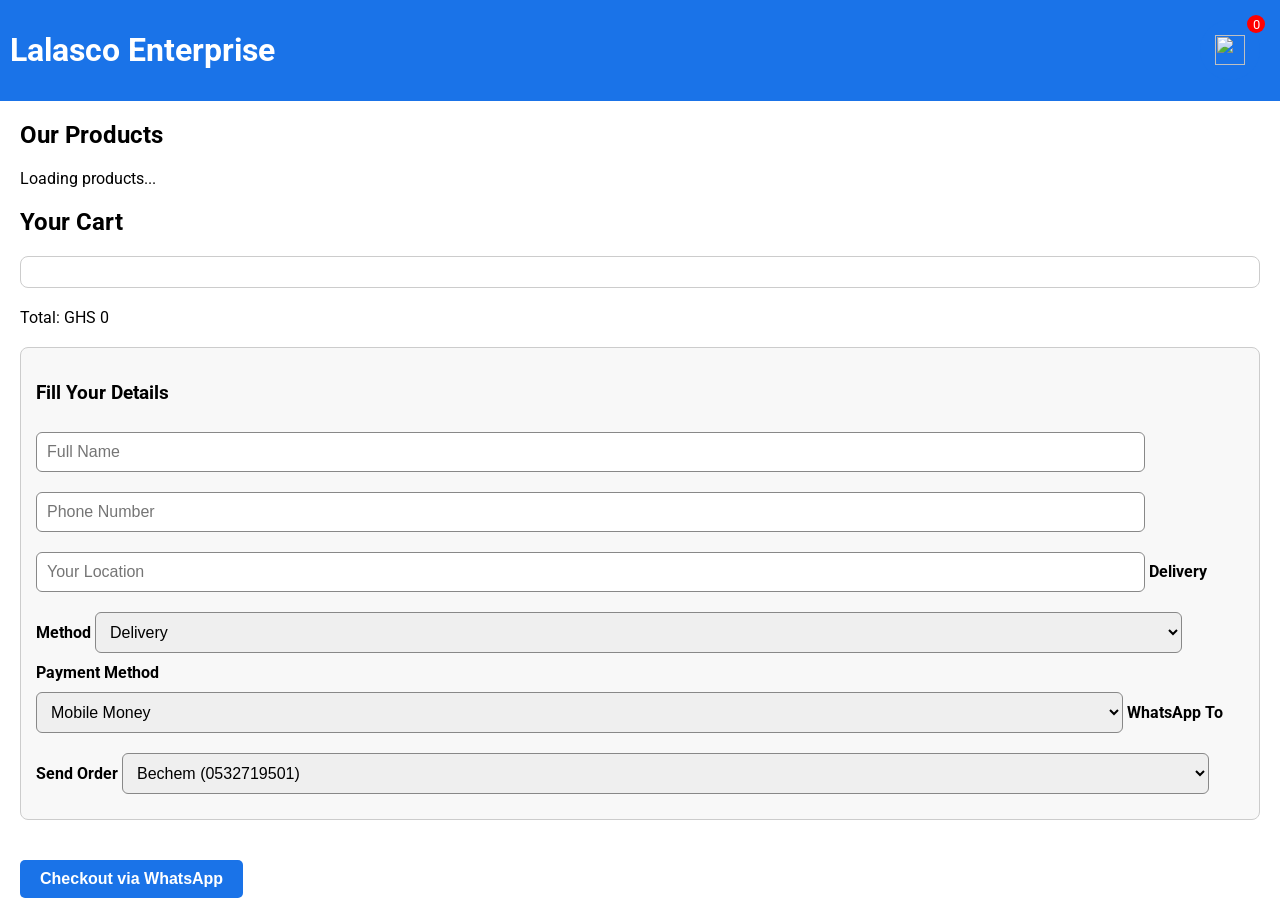
==== services.html @ 3d389227 "Refactor services.html for improved structure" ====
<!DOCTYPE html>
<html lang="en">
<head>
<meta charset="UTF-8">
<meta name="viewport" content="width=device-width, initial-scale=1.0">
<title>Lalasco Enterprise - Products</title>
<link href="https://fonts.googleapis.com/css2?family=Roboto:wght@400;700&display=swap" rel="stylesheet">
<style>
body { font-family: 'Roboto', sans-serif; margin:0; padding:0; }
header { padding: 10px; background: #1a73e8; color:white; }
.nav-bar a { color:white; margin-right:15px; text-decoration:none; }
.cart-icon { position: fixed; top:20px; right:20px; width:60px; height:60px; background:#1a73e8; border-radius:50%; display:flex; align-items:center; justify-content:center; cursor:pointer; z-index:999; }
.cart-icon img { width:30px; height:30px; }
.cart-badge { position:absolute; top:-5px; right:-5px; background:red; color:white; width:18px; height:18px; border-radius:50%; display:flex; align-items:center; justify-content:center; font-size:0.8rem; }
.items-grid { display:grid; grid-template-columns:repeat(auto-fit, minmax(200px,1fr)); gap:20px; margin:20px; }
.item { border:1px solid #ccc; border-radius:8px; padding:10px; text-align:center; }
.item img { width:100%; height:150px; object-fit:cover; border-radius:5px; }
.item button { background:#1a73e8; color:white; border:none; padding:6px 10px; border-radius:5px; margin-top:5px; cursor:pointer; font-size:16px; }
.item button:hover { background:#1558b0; }
#cart-items { margin:20px; border:1px solid #ccc; border-radius:8px; padding:15px; }
button#checkout-btn { background:#1a73e8; color:white; padding:10px 20px; border:none; border-radius:5px; cursor:pointer; margin:20px; font-weight:bold; font-size:16px; }
button#checkout-btn:hover { background:#1558b0; }

.checkout-form {
  margin: 20px;
  padding: 15px;
  border:1px solid #ccc;
  border-radius:8px;
  background:#f8f8f8;
}
.checkout-form input, 
.checkout-form select {
  width:90%;
  padding:10px;
  margin:10px 0;
  border-radius:6px;
  border:1px solid #888;
  font-size:16px;
}
</style>
</head>
<body>

<header>
  <h1>Lalasco Enterprise</h1>
</header>

<div class="cart-icon" onclick="scrollToCart()">
  <img src="https://cdn-icons-png.flaticon.com/512/263/263142.png">
  <div class="cart-badge" id="cart-count">0</div>
</div>

<section>
  <h2 style="margin-left:20px;">Our Products</h2>
  <div class="items-grid" id="items-grid">Loading products...</div>

  <h2 style="margin-left:20px;">Your Cart</h2>
  <div id="cart-items"></div>
  <p style="margin-left:20px;">Total: GHS <span id="cart-total">0</span></p>

  <!-- Checkout Form -->
  <div class="checkout-form">
    <h3>Fill Your Details</h3>

    <input id="client-name" type="text" placeholder="Full Name">
    <input id="client-phone" type="text" placeholder="Phone Number">
    <input id="client-location" type="text" placeholder="Your Location">

    <label><b>Delivery Method</b></label>
    <select id="delivery-method">
      <option value="Delivery">Delivery</option>
      <option value="Pickup">Pickup</option>
    </select>

    <label><b>Payment Method</b></label>
    <select id="payment-method">
      <option value="Mobile Money">Mobile Money</option>
      <option value="Cash on Delivery">Cash on Delivery</option>
    </select>

    <label><b>WhatsApp To Send Order</b></label>
    <select id="whatsapp-number">
      <option value="233532719501">Bechem (0532719501)</option>
      <option value="233509277704">Goaso (0509277704)</option>
      <option value="233243145242">Kumasi (0243145242)</option>
      <option value="233597891812">Sunyani (0597891812)</option>
    </select>
  </div>

  <button id="checkout-btn">Checkout via WhatsApp</button>
</section>

<script type="module">
import { initializeApp } from "https://www.gstatic.com/firebasejs/12.6.0/firebase-app.js";
import { getFirestore, collection, doc, updateDoc, onSnapshot, getDoc, increment } from "https://www.gstatic.com/firebasejs/12.6.0/firebase-firestore.js";

/* Firebase Config */
const firebaseConfig = {
  apiKey: "AIzaSyCZr_BssC2x38PDGy4ZtPHbxWaIiMOfcgE",
  authDomain: "lalasco-enterprises.firebaseapp.com",
  projectId: "lalasco-enterprises",
  storageBucket: "lalasco-enterprises.firebasestorage.app",
  messagingSenderId: "664365153484",
  appId: "1:664365153484:web:0a8f713a172fb56dd55669"
};

const app = initializeApp(firebaseConfig);
const db = getFirestore(app);

const itemsGrid = document.getElementById("items-grid");
const cartItems = document.getElementById("cart-items");
const cartTotal = document.getElementById("cart-total");
const cartCount = document.getElementById("cart-count");
let cart = [];

/* Load Products Live */
const productsCollection = collection(db, "products");
onSnapshot(productsCollection, snapshot => {
  const products = [];
  snapshot.forEach(doc => products.push({ id: doc.id, ...doc.data() }));
  displayProducts(products);
});

/* Display Products */
function displayProducts(products){
  itemsGrid.innerHTML = "";
  products.forEach(item => {
    const div = document.createElement("div");
    div.classList.add("item");

    div.innerHTML = `
      <img src="${item.image || 'https://via.placeholder.com/150'}">
      <h4>${item.name}</h4>
      <p>${item.stock === 0 ? 'Sold Out' : 'In Stock'}</p>
      <button ${item.stock === 0 ? "disabled" : ""} 
      onclick='addToCart(${JSON.stringify(item)})'>
        ${item.stock === 0 ? "Sold Out" : "Add to Cart"}
      </button>
    `;

    itemsGrid.appendChild(div);
  });
}

/* Cart Logic */
window.addToCart = function(item){
  const exist = cart.find(c => c.id === item.id);
  if(exist){
    if(exist.quantity < item.stock) exist.quantity++;
    else alert("Not enough stock");
  } else cart.push({ ...item, quantity: 1 });
  updateCartUI();
}

window.updateCartUI = function(){
  cartItems.innerHTML = "";
  let total = 0;
  cart.forEach((i, idx) => {
    total += i.price * i.quantity;
    cartItems.innerHTML += `
      <div style="display:flex; justify-content:space-between;">
        <span>${i.name} x ${i.quantity} = GHS ${i.price * i.quantity}</span>
        <span>
          <button onclick="decreaseQuantity(${idx})">-</button>
          <button onclick="increaseQuantity(${idx})">+</button>
          <button onclick="removeItem(${idx})">🗑️</button>
        </span>
      </div>
    `;
  });
  cartTotal.textContent = total;
  cartCount.textContent = cart.reduce((s, i) => s + i.quantity, 0);
}

window.increaseQuantity = idx => { cart[idx].quantity++; updateCartUI(); }
window.decreaseQuantity = idx => { if(cart[idx].quantity > 1) cart[idx].quantity--; else cart.splice(idx,1); updateCartUI(); }
window.removeItem = idx => { cart.splice(idx,1); updateCartUI(); }
window.scrollToCart = () => cartItems.scrollIntoView({ behavior:"smooth" });

/* Checkout */
document.getElementById("checkout-btn").addEventListener("click", async () => {

  if(cart.length === 0) return alert("Your cart is empty!");

  const name = document.getElementById("client-name").value;
  const phone = document.getElementById("client-phone").value;
  const location = document.getElementById("client-location").value;
  const delivery = document.getElementById("delivery-method").value;
  const payment = document.getElementById("payment-method").value;
  const whatsappNumber = document.getElementById("whatsapp-number").value;

  if(!name || !phone || !location){
    alert("Please fill all fields");
    return;
  }

  try {
    // final stock check + reduce
    for(const item of cart){
      const docRef = doc(db, "products", item.id);
      const snap = await getDoc(docRef);
      if(item.quantity > snap.data().stock){
        alert(`Only ${snap.data().stock} of ${item.name} available`);
        return;
      }
    }

    for(const item of cart){
      const docRef = doc(db, "products", item.id);
      await updateDoc(docRef, { stock: increment(-item.quantity) });
    }

    const cartList = cart.map(i => `${i.name} x ${i.quantity}`).join(", ");

    // single-line message for mobile compatibility
    const msg = `New Order From Lalasco Website | Name: ${name} | Phone: ${phone} | Location: ${location} | Delivery: ${delivery} | Payment: ${payment} | Items: ${cartList} | Total: GHS ${cartTotal.textContent}`;

    // universal WhatsApp link for Messenger or Business
    const url = `https://api.whatsapp.com/send?phone=${whatsappNumber}&text=${encodeURIComponent(msg)}`;

    // open WhatsApp reliably on mobile
    window.location.href = url;

    cart = [];
    updateCartUI();

    // confirmation popup
    alert("✅ Order placed successfully! You will be redirected to WhatsApp to complete your order.");

  } catch (err){
    console.log(err);
    alert("Error placing order");
  }
});
</script>

</body>
</html>
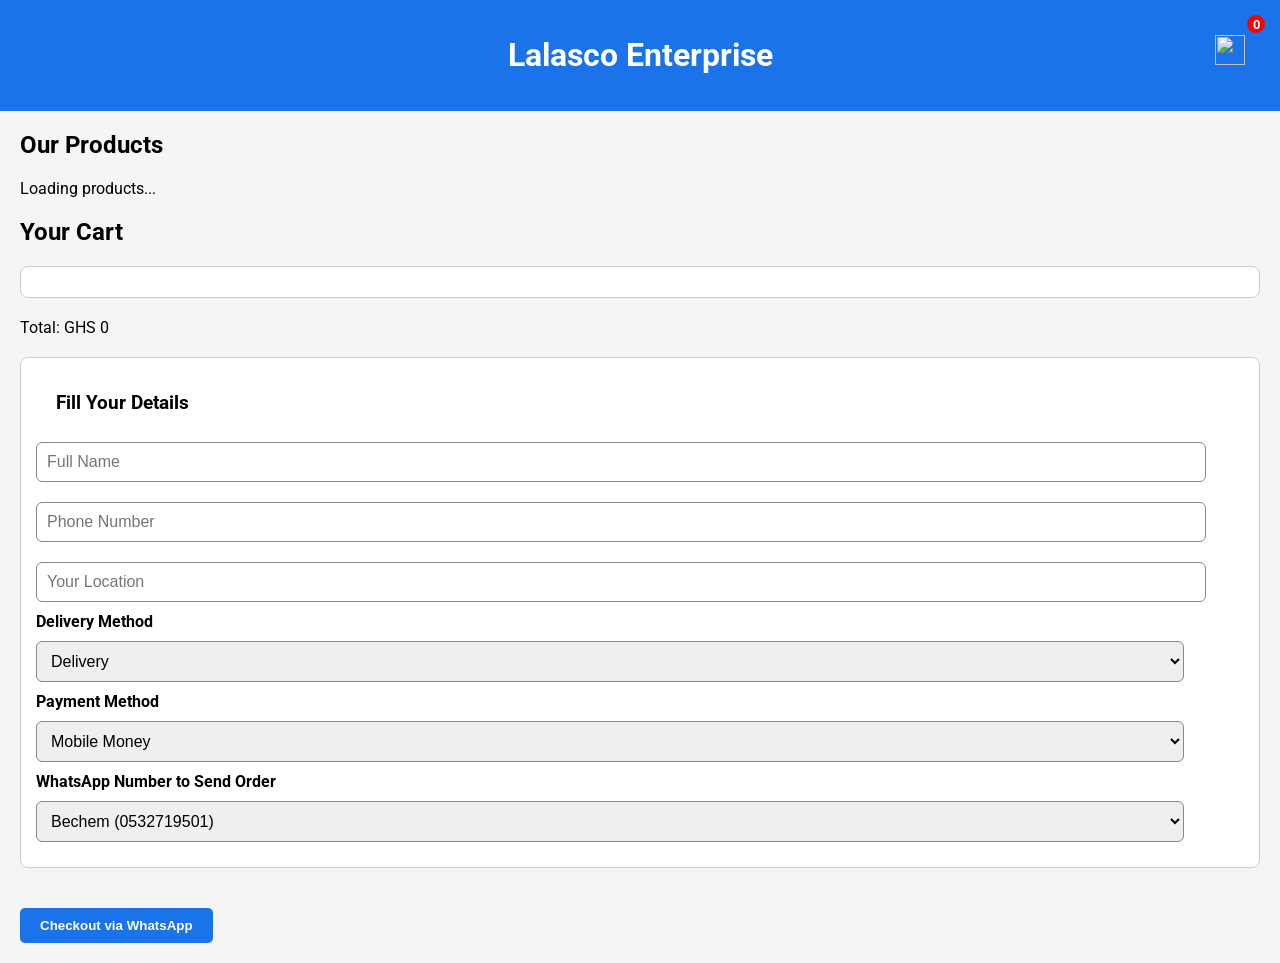
==== commit d7b740f3: "Revamp services.html with improved UI and cart features Updated styles and layout for better user ex" ====
--- a/services.html
+++ b/services.html
@@ -6,37 +6,43 @@
 <title>Lalasco Enterprise - Products</title>
 <link href="https://fonts.googleapis.com/css2?family=Roboto:wght@400;700&display=swap" rel="stylesheet">
 <style>
-body { font-family: 'Roboto', sans-serif; margin:0; padding:0; }
-header { padding: 10px; background: #1a73e8; color:white; }
-.nav-bar a { color:white; margin-right:15px; text-decoration:none; }
+body { font-family: 'Roboto', sans-serif; margin:0; padding:0; background:#f5f5f5; }
+header { padding: 15px; background: #1a73e8; color:white; text-align:center; }
 .cart-icon { position: fixed; top:20px; right:20px; width:60px; height:60px; background:#1a73e8; border-radius:50%; display:flex; align-items:center; justify-content:center; cursor:pointer; z-index:999; }
 .cart-icon img { width:30px; height:30px; }
-.cart-badge { position:absolute; top:-5px; right:-5px; background:red; color:white; width:18px; height:18px; border-radius:50%; display:flex; align-items:center; justify-content:center; font-size:0.8rem; }
-.items-grid { display:grid; grid-template-columns:repeat(auto-fit, minmax(200px,1fr)); gap:20px; margin:20px; }
-.item { border:1px solid #ccc; border-radius:8px; padding:10px; text-align:center; }
-.item img { width:100%; height:150px; object-fit:cover; border-radius:5px; }
-.item button { background:#1a73e8; color:white; border:none; padding:6px 10px; border-radius:5px; margin-top:5px; cursor:pointer; font-size:16px; }
+.cart-badge { position:absolute; top:-5px; right:-5px; background:red; color:white; width:18px; height:18px; border-radius:50%; display:flex; align-items:center; justify-content:center; font-size:0.8rem; font-weight:bold; }
+.items-grid { display:grid; grid-template-columns:repeat(2, 1fr); gap:20px; margin:20px; }
+.item { background:white; border-radius:10px; padding:10px; text-align:center; box-shadow:0 2px 6px rgba(0,0,0,0.15); transition:transform 0.2s; }
+.item:hover { transform: translateY(-5px); }
+.item img { width:100%; height:120px; object-fit:cover; border-radius:8px; margin-bottom:8px; }
+.item h4 { margin:5px 0; font-size:1rem; }
+.item p { margin:5px 0; font-size:0.85rem; color:green; }
+.item button { background:#1a73e8; color:white; border:none; padding:5px 10px; border-radius:5px; cursor:pointer; font-size:0.9rem; }
 .item button:hover { background:#1558b0; }
-#cart-items { margin:20px; border:1px solid #ccc; border-radius:8px; padding:15px; }
-button#checkout-btn { background:#1a73e8; color:white; padding:10px 20px; border:none; border-radius:5px; cursor:pointer; margin:20px; font-weight:bold; font-size:16px; }
+.item button[disabled] { background:grey; cursor:not-allowed; }
+#cart-items { margin:20px; border:1px solid #ccc; border-radius:8px; padding:15px; background:white; }
+#cart-items div { margin-bottom:10px; display:flex; justify-content:space-between; align-items:center; }
+#cart-items div button { margin-left:5px; padding:2px 6px; font-size:0.85rem; }
+button#checkout-btn { background:#1a73e8; color:white; padding:10px 20px; border:none; border-radius:5px; cursor:pointer; margin:20px; font-weight:bold; }
 button#checkout-btn:hover { background:#1558b0; }
 
 .checkout-form {
-  margin: 20px;
-  padding: 15px;
+  margin:20px;
+  padding:15px;
   border:1px solid #ccc;
   border-radius:8px;
-  background:#f8f8f8;
+  background:white;
 }
 .checkout-form input, 
 .checkout-form select {
-  width:90%;
+  width:95%;
   padding:10px;
   margin:10px 0;
   border-radius:6px;
   border:1px solid #888;
   font-size:16px;
 }
+h2, h3 { margin-left:20px; }
 </style>
 </head>
 <body>
@@ -51,17 +57,16 @@
 </div>
 
 <section>
-  <h2 style="margin-left:20px;">Our Products</h2>
+  <h2>Our Products</h2>
   <div class="items-grid" id="items-grid">Loading products...</div>
 
-  <h2 style="margin-left:20px;">Your Cart</h2>
+  <h2>Your Cart</h2>
   <div id="cart-items"></div>
   <p style="margin-left:20px;">Total: GHS <span id="cart-total">0</span></p>
 
   <!-- Checkout Form -->
   <div class="checkout-form">
     <h3>Fill Your Details</h3>
-
     <input id="client-name" type="text" placeholder="Full Name">
     <input id="client-phone" type="text" placeholder="Phone Number">
     <input id="client-location" type="text" placeholder="Your Location">
@@ -78,7 +83,7 @@
       <option value="Cash on Delivery">Cash on Delivery</option>
     </select>
 
-    <label><b>WhatsApp To Send Order</b></label>
+    <label><b>WhatsApp Number to Send Order</b></label>
     <select id="whatsapp-number">
       <option value="233532719501">Bechem (0532719501)</option>
       <option value="233509277704">Goaso (0509277704)</option>
@@ -132,12 +137,10 @@
       <img src="${item.image || 'https://via.placeholder.com/150'}">
       <h4>${item.name}</h4>
       <p>${item.stock === 0 ? 'Sold Out' : 'In Stock'}</p>
-      <button ${item.stock === 0 ? "disabled" : ""} 
-      onclick='addToCart(${JSON.stringify(item)})'>
+      <button ${item.stock === 0 ? "disabled" : ""} onclick='addToCart(${JSON.stringify(item)})'>
         ${item.stock === 0 ? "Sold Out" : "Add to Cart"}
       </button>
     `;
-
     itemsGrid.appendChild(div);
   });
 }
@@ -158,7 +161,7 @@
   cart.forEach((i, idx) => {
     total += i.price * i.quantity;
     cartItems.innerHTML += `
-      <div style="display:flex; justify-content:space-between;">
+      <div>
         <span>${i.name} x ${i.quantity} = GHS ${i.price * i.quantity}</span>
         <span>
           <button onclick="decreaseQuantity(${idx})">-</button>
@@ -179,7 +182,6 @@
 
 /* Checkout */
 document.getElementById("checkout-btn").addEventListener("click", async () => {
-
   if(cart.length === 0) return alert("Your cart is empty!");
 
   const name = document.getElementById("client-name").value;
@@ -211,28 +213,32 @@
     }
 
     const cartList = cart.map(i => `${i.name} x ${i.quantity}`).join(", ");
-
-    // single-line message for mobile compatibility
-    const msg = `New Order From Lalasco Website | Name: ${name} | Phone: ${phone} | Location: ${location} | Delivery: ${delivery} | Payment: ${payment} | Items: ${cartList} | Total: GHS ${cartTotal.textContent}`;
-
-    // universal WhatsApp link for Messenger or Business
+    const msg = `
+New Order From Lalasco Website
+-------------------------
+Name: ${name}
+Phone: ${phone}
+Location: ${location}
+Delivery Method: ${delivery}
+Payment Method: ${payment}
+
+Items:
+${cartList}
+-------------------------
+Total: GHS ${cartTotal.textContent}
+    `;
+
     const url = `https://api.whatsapp.com/send?phone=${whatsappNumber}&text=${encodeURIComponent(msg)}`;
-
-    // open WhatsApp reliably on mobile
-    window.location.href = url;
+    window.open(url, "_blank");
 
     cart = [];
     updateCartUI();
-
-    // confirmation popup
-    alert("✅ Order placed successfully! You will be redirected to WhatsApp to complete your order.");
-
-  } catch (err){
+    alert("Order sent to WhatsApp!");
+  } catch(err){
     console.log(err);
     alert("Error placing order");
   }
 });
 </script>
-
 </body>
 </html>
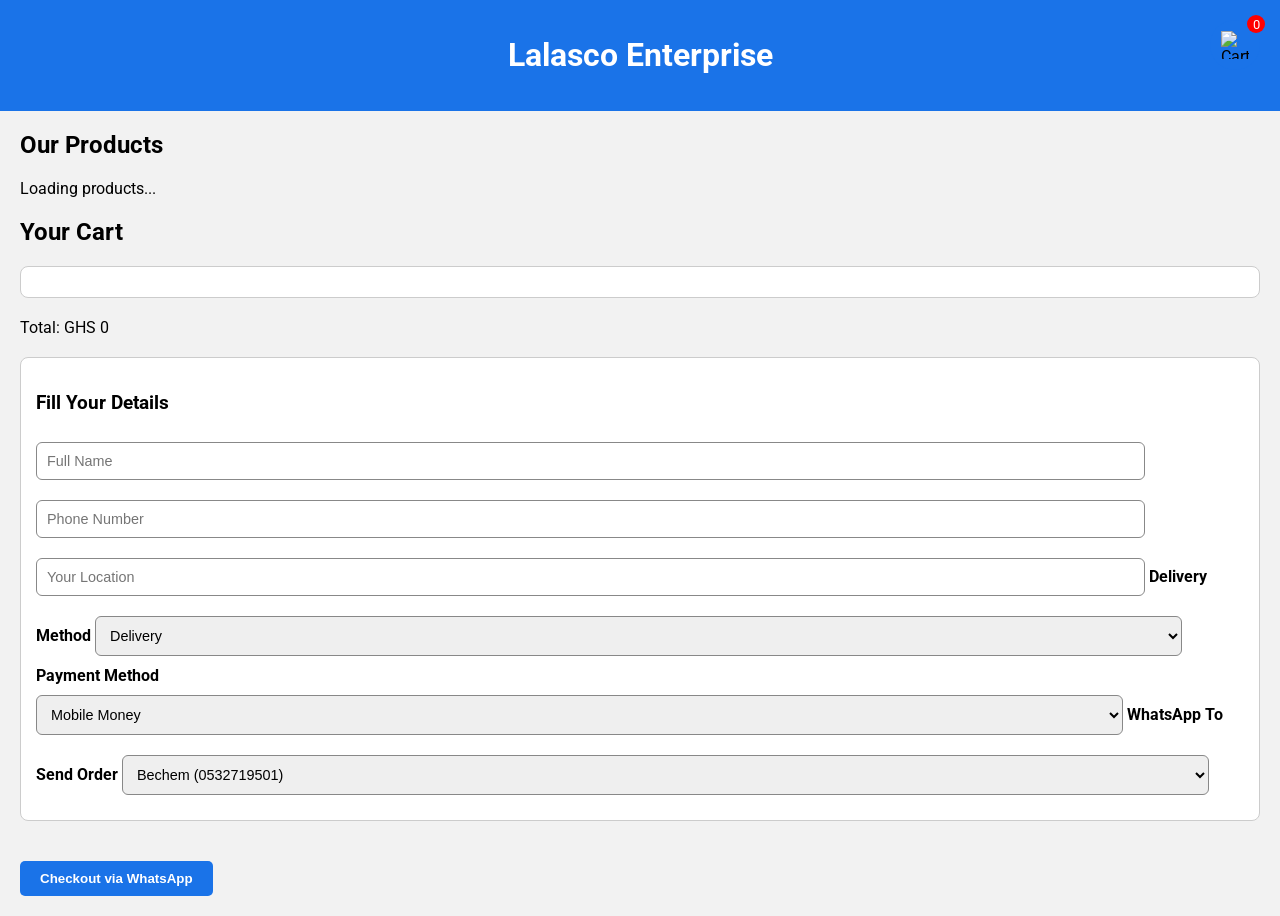
==== commit 9579288e: "Refactor services.html for improved UI and responsiveness Updated styles and layout for better respo" ====
--- a/services.html
+++ b/services.html
@@ -6,43 +6,27 @@
 <title>Lalasco Enterprise - Products</title>
 <link href="https://fonts.googleapis.com/css2?family=Roboto:wght@400;700&display=swap" rel="stylesheet">
 <style>
-body { font-family: 'Roboto', sans-serif; margin:0; padding:0; background:#f5f5f5; }
+body { font-family: 'Roboto', sans-serif; margin:0; padding:0; background:#f2f2f2; }
 header { padding: 15px; background: #1a73e8; color:white; text-align:center; }
-.cart-icon { position: fixed; top:20px; right:20px; width:60px; height:60px; background:#1a73e8; border-radius:50%; display:flex; align-items:center; justify-content:center; cursor:pointer; z-index:999; }
-.cart-icon img { width:30px; height:30px; }
-.cart-badge { position:absolute; top:-5px; right:-5px; background:red; color:white; width:18px; height:18px; border-radius:50%; display:flex; align-items:center; justify-content:center; font-size:0.8rem; font-weight:bold; }
-.items-grid { display:grid; grid-template-columns:repeat(2, 1fr); gap:20px; margin:20px; }
-.item { background:white; border-radius:10px; padding:10px; text-align:center; box-shadow:0 2px 6px rgba(0,0,0,0.15); transition:transform 0.2s; }
-.item:hover { transform: translateY(-5px); }
-.item img { width:100%; height:120px; object-fit:cover; border-radius:8px; margin-bottom:8px; }
+.cart-icon { position: fixed; top:20px; right:20px; width:50px; height:50px; background:#1a73e8; border-radius:50%; display:flex; align-items:center; justify-content:center; cursor:pointer; z-index:999; }
+.cart-icon img { width:28px; height:28px; }
+.cart-badge { position:absolute; top:-5px; right:-5px; background:red; color:white; width:18px; height:18px; border-radius:50%; display:flex; align-items:center; justify-content:center; font-size:0.8rem; }
+.items-grid { display:grid; grid-template-columns:repeat(2,1fr); gap:20px; margin:20px; }
+/* Responsive for mobile phones */
+@media (max-width: 600px) {
+  .items-grid { grid-template-columns: 1fr; }
+}
+.item { background:white; border-radius:10px; padding:10px; text-align:center; box-shadow:0 2px 8px rgba(0,0,0,0.1); }
+.item img { width:100%; height:140px; object-fit:cover; border-radius:6px; margin-bottom:10px; }
 .item h4 { margin:5px 0; font-size:1rem; }
-.item p { margin:5px 0; font-size:0.85rem; color:green; }
-.item button { background:#1a73e8; color:white; border:none; padding:5px 10px; border-radius:5px; cursor:pointer; font-size:0.9rem; }
+.item p { margin:5px 0; font-size:0.9rem; color:#555; }
+.item button { background:#1a73e8; color:white; border:none; padding:6px 10px; border-radius:5px; margin-top:5px; cursor:pointer; font-size:0.9rem; }
 .item button:hover { background:#1558b0; }
-.item button[disabled] { background:grey; cursor:not-allowed; }
 #cart-items { margin:20px; border:1px solid #ccc; border-radius:8px; padding:15px; background:white; }
-#cart-items div { margin-bottom:10px; display:flex; justify-content:space-between; align-items:center; }
-#cart-items div button { margin-left:5px; padding:2px 6px; font-size:0.85rem; }
 button#checkout-btn { background:#1a73e8; color:white; padding:10px 20px; border:none; border-radius:5px; cursor:pointer; margin:20px; font-weight:bold; }
 button#checkout-btn:hover { background:#1558b0; }
-
-.checkout-form {
-  margin:20px;
-  padding:15px;
-  border:1px solid #ccc;
-  border-radius:8px;
-  background:white;
-}
-.checkout-form input, 
-.checkout-form select {
-  width:95%;
-  padding:10px;
-  margin:10px 0;
-  border-radius:6px;
-  border:1px solid #888;
-  font-size:16px;
-}
-h2, h3 { margin-left:20px; }
+.checkout-form { margin:20px; padding:15px; border:1px solid #ccc; border-radius:8px; background:white; }
+.checkout-form input, .checkout-form select { width:90%; padding:10px; margin:10px 0; border-radius:6px; border:1px solid #888; font-size:0.9rem; }
 </style>
 </head>
 <body>
@@ -52,19 +36,18 @@
 </header>
 
 <div class="cart-icon" onclick="scrollToCart()">
-  <img src="https://cdn-icons-png.flaticon.com/512/263/263142.png">
+  <img src="https://cdn-icons-png.flaticon.com/512/263/263142.png" alt="Cart">
   <div class="cart-badge" id="cart-count">0</div>
 </div>
 
 <section>
-  <h2>Our Products</h2>
+  <h2 style="margin-left:20px;">Our Products</h2>
   <div class="items-grid" id="items-grid">Loading products...</div>
 
-  <h2>Your Cart</h2>
+  <h2 style="margin-left:20px;">Your Cart</h2>
   <div id="cart-items"></div>
   <p style="margin-left:20px;">Total: GHS <span id="cart-total">0</span></p>
 
-  <!-- Checkout Form -->
   <div class="checkout-form">
     <h3>Fill Your Details</h3>
     <input id="client-name" type="text" placeholder="Full Name">
@@ -83,7 +66,7 @@
       <option value="Cash on Delivery">Cash on Delivery</option>
     </select>
 
-    <label><b>WhatsApp Number to Send Order</b></label>
+    <label><b>WhatsApp To Send Order</b></label>
     <select id="whatsapp-number">
       <option value="233532719501">Bechem (0532719501)</option>
       <option value="233509277704">Goaso (0509277704)</option>
@@ -99,7 +82,6 @@
 import { initializeApp } from "https://www.gstatic.com/firebasejs/12.6.0/firebase-app.js";
 import { getFirestore, collection, doc, updateDoc, onSnapshot, getDoc, increment } from "https://www.gstatic.com/firebasejs/12.6.0/firebase-firestore.js";
 
-/* Firebase Config */
 const firebaseConfig = {
   apiKey: "AIzaSyCZr_BssC2x38PDGy4ZtPHbxWaIiMOfcgE",
   authDomain: "lalasco-enterprises.firebaseapp.com",
@@ -118,7 +100,6 @@
 const cartCount = document.getElementById("cart-count");
 let cart = [];
 
-/* Load Products Live */
 const productsCollection = collection(db, "products");
 onSnapshot(productsCollection, snapshot => {
   const products = [];
@@ -126,7 +107,6 @@
   displayProducts(products);
 });
 
-/* Display Products */
 function displayProducts(products){
   itemsGrid.innerHTML = "";
   products.forEach(item => {
@@ -137,7 +117,8 @@
       <img src="${item.image || 'https://via.placeholder.com/150'}">
       <h4>${item.name}</h4>
       <p>${item.stock === 0 ? 'Sold Out' : 'In Stock'}</p>
-      <button ${item.stock === 0 ? "disabled" : ""} onclick='addToCart(${JSON.stringify(item)})'>
+      <button ${item.stock === 0 ? "disabled" : ""} 
+      onclick='addToCart(${JSON.stringify(item)})'>
         ${item.stock === 0 ? "Sold Out" : "Add to Cart"}
       </button>
     `;
@@ -145,23 +126,22 @@
   });
 }
 
-/* Cart Logic */
 window.addToCart = function(item){
   const exist = cart.find(c => c.id === item.id);
   if(exist){
     if(exist.quantity < item.stock) exist.quantity++;
     else alert("Not enough stock");
-  } else cart.push({ ...item, quantity: 1 });
+  } else cart.push({ ...item, quantity:1 });
   updateCartUI();
 }
 
 window.updateCartUI = function(){
   cartItems.innerHTML = "";
   let total = 0;
-  cart.forEach((i, idx) => {
+  cart.forEach((i, idx)=>{
     total += i.price * i.quantity;
     cartItems.innerHTML += `
-      <div>
+      <div style="display:flex; justify-content:space-between; align-items:center; margin-bottom:8px;">
         <span>${i.name} x ${i.quantity} = GHS ${i.price * i.quantity}</span>
         <span>
           <button onclick="decreaseQuantity(${idx})">-</button>
@@ -172,17 +152,16 @@
     `;
   });
   cartTotal.textContent = total;
-  cartCount.textContent = cart.reduce((s, i) => s + i.quantity, 0);
-}
-
-window.increaseQuantity = idx => { cart[idx].quantity++; updateCartUI(); }
-window.decreaseQuantity = idx => { if(cart[idx].quantity > 1) cart[idx].quantity--; else cart.splice(idx,1); updateCartUI(); }
+  cartCount.textContent = cart.reduce((s,i)=>s+i.quantity,0);
+}
+
+window.increaseQuantity = idx => { if(cart[idx].quantity < cart[idx].stock) cart[idx].quantity++; updateCartUI(); }
+window.decreaseQuantity = idx => { if(cart[idx].quantity>1) cart[idx].quantity--; else cart.splice(idx,1); updateCartUI(); }
 window.removeItem = idx => { cart.splice(idx,1); updateCartUI(); }
-window.scrollToCart = () => cartItems.scrollIntoView({ behavior:"smooth" });
-
-/* Checkout */
-document.getElementById("checkout-btn").addEventListener("click", async () => {
-  if(cart.length === 0) return alert("Your cart is empty!");
+window.scrollToCart = ()=>cartItems.scrollIntoView({behavior:"smooth"});
+
+document.getElementById("checkout-btn").addEventListener("click", async ()=>{
+  if(cart.length===0) return alert("Cart is empty");
 
   const name = document.getElementById("client-name").value;
   const phone = document.getElementById("client-phone").value;
@@ -191,13 +170,9 @@
   const payment = document.getElementById("payment-method").value;
   const whatsappNumber = document.getElementById("whatsapp-number").value;
 
-  if(!name || !phone || !location){
-    alert("Please fill all fields");
-    return;
-  }
+  if(!name || !phone || !location){ alert("Please fill all fields"); return; }
 
   try {
-    // final stock check + reduce
     for(const item of cart){
       const docRef = doc(db, "products", item.id);
       const snap = await getDoc(docRef);
@@ -209,10 +184,10 @@
 
     for(const item of cart){
       const docRef = doc(db, "products", item.id);
-      await updateDoc(docRef, { stock: increment(-item.quantity) });
+      await updateDoc(docRef,{ stock: increment(-item.quantity) });
     }
 
-    const cartList = cart.map(i => `${i.name} x ${i.quantity}`).join(", ");
+    const cartList = cart.map(i=>`${i.name} x ${i.quantity}`).join(", ");
     const msg = `
 New Order From Lalasco Website
 -------------------------
@@ -227,18 +202,15 @@
 -------------------------
 Total: GHS ${cartTotal.textContent}
     `;
-
-    const url = `https://api.whatsapp.com/send?phone=${whatsappNumber}&text=${encodeURIComponent(msg)}`;
-    window.open(url, "_blank");
+    const url = `https://wa.me/${whatsappNumber}?text=${encodeURIComponent(msg)}`;
+    window.open(url,"_blank");
 
     cart = [];
     updateCartUI();
     alert("Order sent to WhatsApp!");
-  } catch(err){
-    console.log(err);
-    alert("Error placing order");
-  }
+  } catch(err){ console.log(err); alert("Error placing order"); }
 });
 </script>
+
 </body>
 </html>
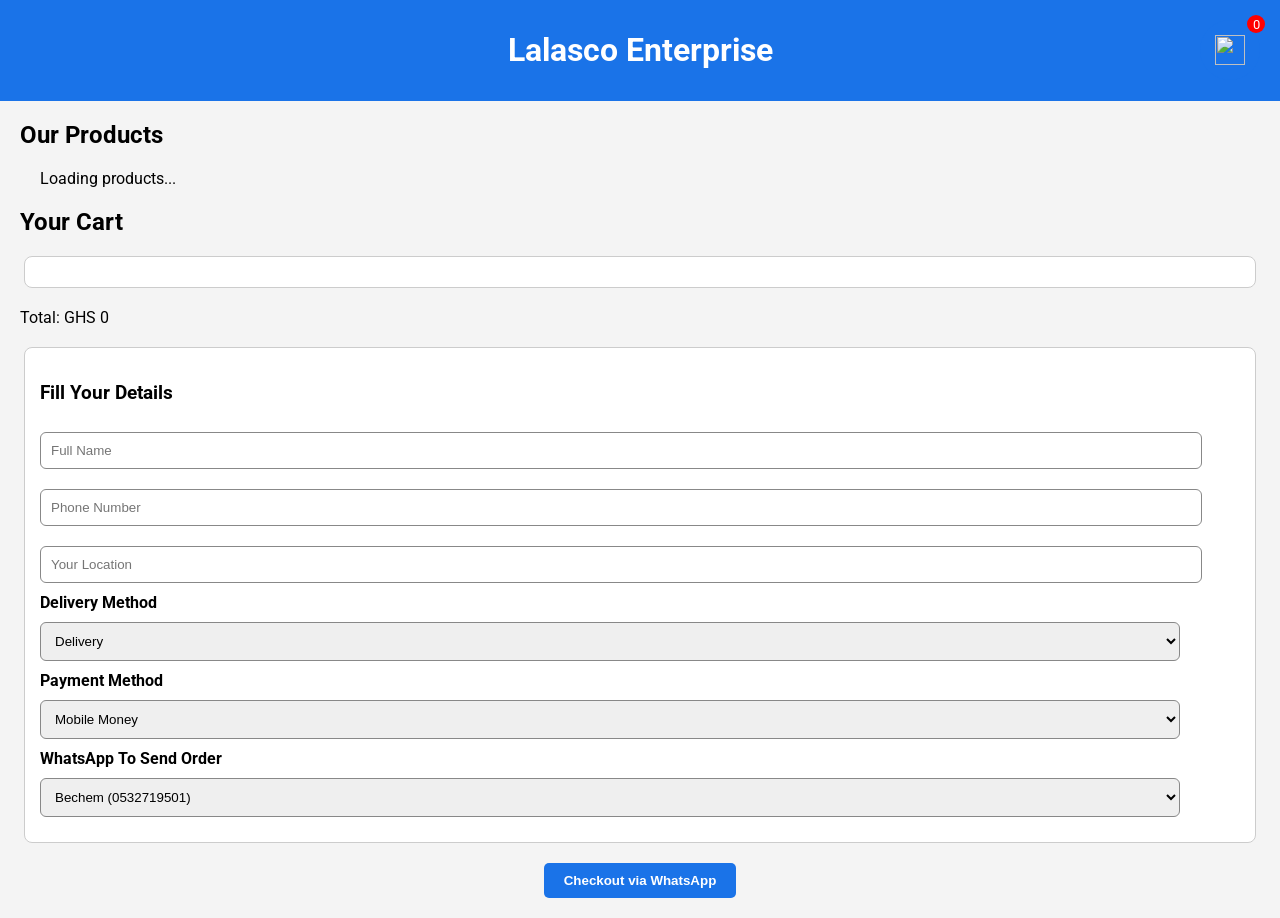
==== commit 8f39e51c: "Refactor services.html for improved layout and styles" ====
--- a/services.html
+++ b/services.html
@@ -6,27 +6,54 @@
 <title>Lalasco Enterprise - Products</title>
 <link href="https://fonts.googleapis.com/css2?family=Roboto:wght@400;700&display=swap" rel="stylesheet">
 <style>
-body { font-family: 'Roboto', sans-serif; margin:0; padding:0; background:#f2f2f2; }
-header { padding: 15px; background: #1a73e8; color:white; text-align:center; }
-.cart-icon { position: fixed; top:20px; right:20px; width:50px; height:50px; background:#1a73e8; border-radius:50%; display:flex; align-items:center; justify-content:center; cursor:pointer; z-index:999; }
-.cart-icon img { width:28px; height:28px; }
+body { font-family: 'Roboto', sans-serif; margin:0; padding:0; background:#f4f4f4; }
+header { padding: 10px; background: #1a73e8; color:white; text-align:center; }
+.cart-icon { position: fixed; top:20px; right:20px; width:60px; height:60px; background:#1a73e8; border-radius:50%; display:flex; align-items:center; justify-content:center; cursor:pointer; z-index:999; }
+.cart-icon img { width:30px; height:30px; }
 .cart-badge { position:absolute; top:-5px; right:-5px; background:red; color:white; width:18px; height:18px; border-radius:50%; display:flex; align-items:center; justify-content:center; font-size:0.8rem; }
-.items-grid { display:grid; grid-template-columns:repeat(2,1fr); gap:20px; margin:20px; }
-/* Responsive for mobile phones */
-@media (max-width: 600px) {
-  .items-grid { grid-template-columns: 1fr; }
-}
-.item { background:white; border-radius:10px; padding:10px; text-align:center; box-shadow:0 2px 8px rgba(0,0,0,0.1); }
-.item img { width:100%; height:140px; object-fit:cover; border-radius:6px; margin-bottom:10px; }
-.item h4 { margin:5px 0; font-size:1rem; }
-.item p { margin:5px 0; font-size:0.9rem; color:#555; }
-.item button { background:#1a73e8; color:white; border:none; padding:6px 10px; border-radius:5px; margin-top:5px; cursor:pointer; font-size:0.9rem; }
+.items-grid { 
+  display:grid; 
+  grid-template-columns: repeat(3,1fr); 
+  gap:20px; 
+  margin:20px auto; 
+  max-width:1200px;
+}
+.item { background:white; border:1px solid #ccc; border-radius:8px; padding:10px; text-align:center; box-shadow:0 2px 5px rgba(0,0,0,0.1); }
+.item img { width:100%; height:150px; object-fit:cover; border-radius:5px; margin-bottom:10px; }
+.item button { background:#1a73e8; color:white; border:none; padding:6px 10px; border-radius:5px; margin-top:5px; cursor:pointer; }
 .item button:hover { background:#1558b0; }
-#cart-items { margin:20px; border:1px solid #ccc; border-radius:8px; padding:15px; background:white; }
-button#checkout-btn { background:#1a73e8; color:white; padding:10px 20px; border:none; border-radius:5px; cursor:pointer; margin:20px; font-weight:bold; }
+.item button[disabled] { background:grey; cursor:not-allowed; }
+#cart-items { margin:20px auto; max-width:1200px; border:1px solid #ccc; border-radius:8px; padding:15px; background:white; }
+button#checkout-btn { background:#1a73e8; color:white; padding:10px 20px; border:none; border-radius:5px; cursor:pointer; margin:20px auto; font-weight:bold; display:block; }
 button#checkout-btn:hover { background:#1558b0; }
-.checkout-form { margin:20px; padding:15px; border:1px solid #ccc; border-radius:8px; background:white; }
-.checkout-form input, .checkout-form select { width:90%; padding:10px; margin:10px 0; border-radius:6px; border:1px solid #888; font-size:0.9rem; }
+
+.checkout-form {
+  margin: 20px auto;
+  padding: 15px;
+  border:1px solid #ccc;
+  border-radius:8px;
+  background:#fff;
+  max-width:1200px;
+}
+.checkout-form input, 
+.checkout-form select {
+  width:95%;
+  padding:10px;
+  margin:10px 0;
+  border-radius:6px;
+  border:1px solid #888;
+}
+
+/* Make product boxes shrink on smaller screens */
+@media (max-width:1200px) {
+  .items-grid { grid-template-columns: repeat(3, 1fr); }
+}
+@media (max-width:900px) {
+  .items-grid { grid-template-columns: repeat(3, 1fr); }
+}
+@media (max-width:600px) {
+  .items-grid { grid-template-columns: repeat(3, 1fr); }
+}
 </style>
 </head>
 <body>
@@ -36,7 +63,7 @@
 </header>
 
 <div class="cart-icon" onclick="scrollToCart()">
-  <img src="https://cdn-icons-png.flaticon.com/512/263/263142.png" alt="Cart">
+  <img src="https://cdn-icons-png.flaticon.com/512/263/263142.png">
   <div class="cart-badge" id="cart-count">0</div>
 </div>
 
@@ -48,8 +75,10 @@
   <div id="cart-items"></div>
   <p style="margin-left:20px;">Total: GHS <span id="cart-total">0</span></p>
 
+  <!-- Checkout Form -->
   <div class="checkout-form">
     <h3>Fill Your Details</h3>
+
     <input id="client-name" type="text" placeholder="Full Name">
     <input id="client-phone" type="text" placeholder="Phone Number">
     <input id="client-location" type="text" placeholder="Your Location">
@@ -82,6 +111,7 @@
 import { initializeApp } from "https://www.gstatic.com/firebasejs/12.6.0/firebase-app.js";
 import { getFirestore, collection, doc, updateDoc, onSnapshot, getDoc, increment } from "https://www.gstatic.com/firebasejs/12.6.0/firebase-firestore.js";
 
+/* Firebase Config */
 const firebaseConfig = {
   apiKey: "AIzaSyCZr_BssC2x38PDGy4ZtPHbxWaIiMOfcgE",
   authDomain: "lalasco-enterprises.firebaseapp.com",
@@ -100,6 +130,7 @@
 const cartCount = document.getElementById("cart-count");
 let cart = [];
 
+/* Load Products */
 const productsCollection = collection(db, "products");
 onSnapshot(productsCollection, snapshot => {
   const products = [];
@@ -107,6 +138,7 @@
   displayProducts(products);
 });
 
+/* Display Products */
 function displayProducts(products){
   itemsGrid.innerHTML = "";
   products.forEach(item => {
@@ -126,19 +158,20 @@
   });
 }
 
+/* Cart Logic */
 window.addToCart = function(item){
   const exist = cart.find(c => c.id === item.id);
   if(exist){
     if(exist.quantity < item.stock) exist.quantity++;
     else alert("Not enough stock");
-  } else cart.push({ ...item, quantity:1 });
+  } else cart.push({ ...item, quantity: 1 });
   updateCartUI();
 }
 
 window.updateCartUI = function(){
   cartItems.innerHTML = "";
   let total = 0;
-  cart.forEach((i, idx)=>{
+  cart.forEach((i, idx) => {
     total += i.price * i.quantity;
     cartItems.innerHTML += `
       <div style="display:flex; justify-content:space-between; align-items:center; margin-bottom:8px;">
@@ -158,23 +191,29 @@
 window.increaseQuantity = idx => { if(cart[idx].quantity < cart[idx].stock) cart[idx].quantity++; updateCartUI(); }
 window.decreaseQuantity = idx => { if(cart[idx].quantity>1) cart[idx].quantity--; else cart.splice(idx,1); updateCartUI(); }
 window.removeItem = idx => { cart.splice(idx,1); updateCartUI(); }
-window.scrollToCart = ()=>cartItems.scrollIntoView({behavior:"smooth"});
-
-document.getElementById("checkout-btn").addEventListener("click", async ()=>{
-  if(cart.length===0) return alert("Cart is empty");
-
-  const name = document.getElementById("client-name").value;
-  const phone = document.getElementById("client-phone").value;
-  const location = document.getElementById("client-location").value;
+window.scrollToCart = () => cartItems.scrollIntoView({behavior:"smooth"});
+
+/* Checkout */
+document.getElementById("checkout-btn").addEventListener("click", async () => {
+
+  if(cart.length === 0) return alert("Your cart is empty!");
+
+  const name = document.getElementById("client-name").value.trim();
+  const phone = document.getElementById("client-phone").value.trim();
+  const location = document.getElementById("client-location").value.trim();
   const delivery = document.getElementById("delivery-method").value;
   const payment = document.getElementById("payment-method").value;
   const whatsappNumber = document.getElementById("whatsapp-number").value;
 
-  if(!name || !phone || !location){ alert("Please fill all fields"); return; }
+  if(!name || !phone || !location){
+    alert("Please fill all fields");
+    return;
+  }
 
   try {
+    // final stock check + reduce
     for(const item of cart){
-      const docRef = doc(db, "products", item.id);
+      const docRef = doc(db,"products",item.id);
       const snap = await getDoc(docRef);
       if(item.quantity > snap.data().stock){
         alert(`Only ${snap.data().stock} of ${item.name} available`);
@@ -183,11 +222,12 @@
     }
 
     for(const item of cart){
-      const docRef = doc(db, "products", item.id);
-      await updateDoc(docRef,{ stock: increment(-item.quantity) });
+      const docRef = doc(db,"products",item.id);
+      await updateDoc(docRef, { stock: increment(-item.quantity) });
     }
 
     const cartList = cart.map(i=>`${i.name} x ${i.quantity}`).join(", ");
+
     const msg = `
 New Order From Lalasco Website
 -------------------------
@@ -202,15 +242,19 @@
 -------------------------
 Total: GHS ${cartTotal.textContent}
     `;
-    const url = `https://wa.me/${whatsappNumber}?text=${encodeURIComponent(msg)}`;
+
+    // Always open WhatsApp in browser/mobile app
+    const url = `https://api.whatsapp.com/send?phone=${whatsappNumber}&text=${encodeURIComponent(msg)}`;
     window.open(url,"_blank");
 
     cart = [];
     updateCartUI();
     alert("Order sent to WhatsApp!");
-  } catch(err){ console.log(err); alert("Error placing order"); }
+  } catch(err){
+    console.log(err);
+    alert("Error placing order");
+  }
 });
 </script>
-
 </body>
 </html>
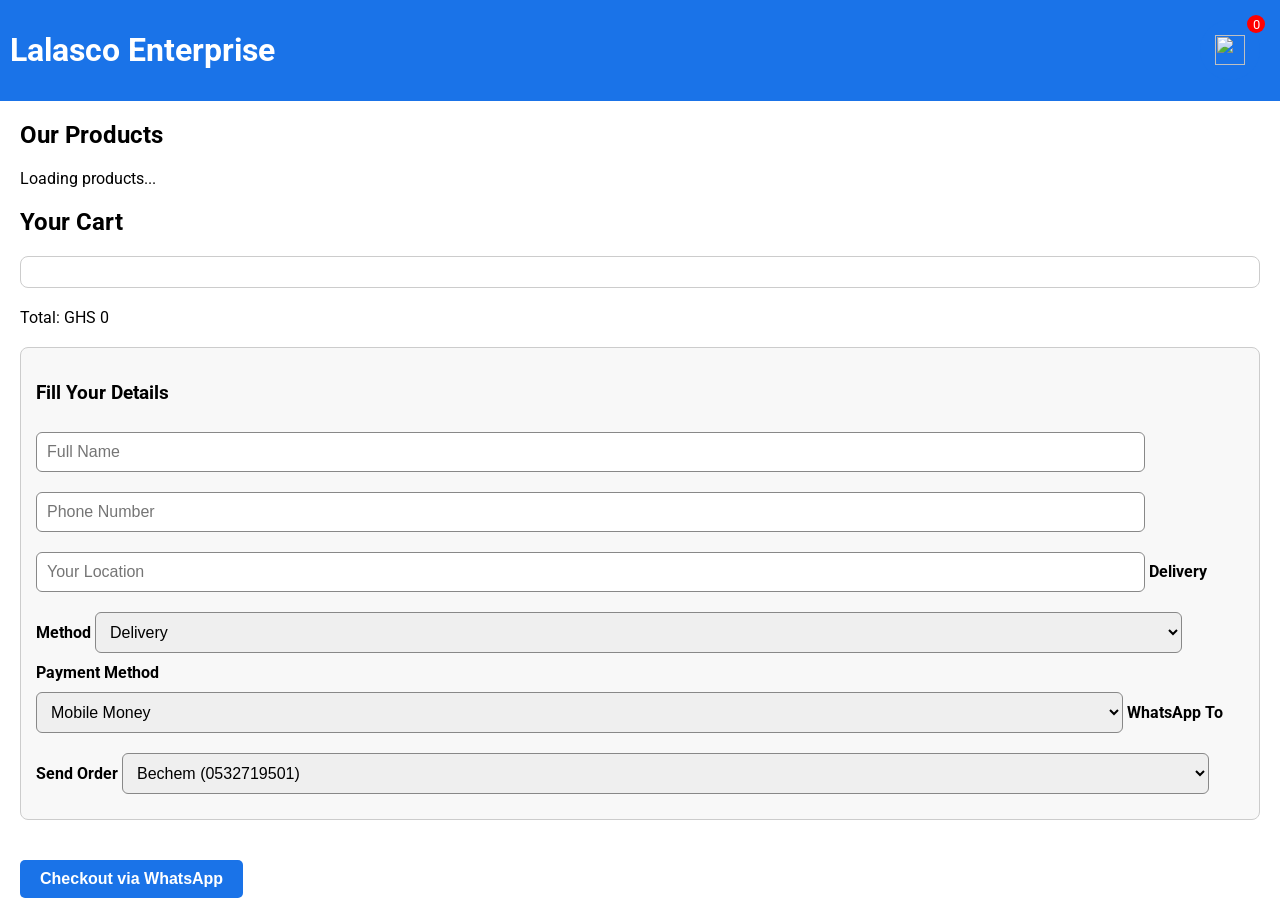
==== commit 603043d6: "Refactor services.html for improved layout and functionality" ====
--- a/services.html
+++ b/services.html
@@ -6,53 +6,36 @@
 <title>Lalasco Enterprise - Products</title>
 <link href="https://fonts.googleapis.com/css2?family=Roboto:wght@400;700&display=swap" rel="stylesheet">
 <style>
-body { font-family: 'Roboto', sans-serif; margin:0; padding:0; background:#f4f4f4; }
-header { padding: 10px; background: #1a73e8; color:white; text-align:center; }
+body { font-family: 'Roboto', sans-serif; margin:0; padding:0; }
+header { padding: 10px; background: #1a73e8; color:white; }
+.nav-bar a { color:white; margin-right:15px; text-decoration:none; }
 .cart-icon { position: fixed; top:20px; right:20px; width:60px; height:60px; background:#1a73e8; border-radius:50%; display:flex; align-items:center; justify-content:center; cursor:pointer; z-index:999; }
 .cart-icon img { width:30px; height:30px; }
 .cart-badge { position:absolute; top:-5px; right:-5px; background:red; color:white; width:18px; height:18px; border-radius:50%; display:flex; align-items:center; justify-content:center; font-size:0.8rem; }
-.items-grid { 
-  display:grid; 
-  grid-template-columns: repeat(3,1fr); 
-  gap:20px; 
-  margin:20px auto; 
-  max-width:1200px;
-}
-.item { background:white; border:1px solid #ccc; border-radius:8px; padding:10px; text-align:center; box-shadow:0 2px 5px rgba(0,0,0,0.1); }
-.item img { width:100%; height:150px; object-fit:cover; border-radius:5px; margin-bottom:10px; }
-.item button { background:#1a73e8; color:white; border:none; padding:6px 10px; border-radius:5px; margin-top:5px; cursor:pointer; }
+.items-grid { display:grid; grid-template-columns:repeat(auto-fit, minmax(200px,1fr)); gap:20px; margin:20px; }
+.item { border:1px solid #ccc; border-radius:8px; padding:10px; text-align:center; }
+.item img { width:100%; height:150px; object-fit:cover; border-radius:5px; }
+.item button { background:#1a73e8; color:white; border:none; padding:6px 10px; border-radius:5px; margin-top:5px; cursor:pointer; font-size:16px; }
 .item button:hover { background:#1558b0; }
-.item button[disabled] { background:grey; cursor:not-allowed; }
-#cart-items { margin:20px auto; max-width:1200px; border:1px solid #ccc; border-radius:8px; padding:15px; background:white; }
-button#checkout-btn { background:#1a73e8; color:white; padding:10px 20px; border:none; border-radius:5px; cursor:pointer; margin:20px auto; font-weight:bold; display:block; }
+#cart-items { margin:20px; border:1px solid #ccc; border-radius:8px; padding:15px; }
+button#checkout-btn { background:#1a73e8; color:white; padding:10px 20px; border:none; border-radius:5px; cursor:pointer; margin:20px; font-weight:bold; font-size:16px; }
 button#checkout-btn:hover { background:#1558b0; }
 
 .checkout-form {
-  margin: 20px auto;
+  margin: 20px;
   padding: 15px;
   border:1px solid #ccc;
   border-radius:8px;
-  background:#fff;
-  max-width:1200px;
+  background:#f8f8f8;
 }
 .checkout-form input, 
 .checkout-form select {
-  width:95%;
+  width:90%;
   padding:10px;
   margin:10px 0;
   border-radius:6px;
   border:1px solid #888;
-}
-
-/* Make product boxes shrink on smaller screens */
-@media (max-width:1200px) {
-  .items-grid { grid-template-columns: repeat(3, 1fr); }
-}
-@media (max-width:900px) {
-  .items-grid { grid-template-columns: repeat(3, 1fr); }
-}
-@media (max-width:600px) {
-  .items-grid { grid-template-columns: repeat(3, 1fr); }
+  font-size:16px;
 }
 </style>
 </head>
@@ -130,7 +113,7 @@
 const cartCount = document.getElementById("cart-count");
 let cart = [];
 
-/* Load Products */
+/* Load Products Live */
 const productsCollection = collection(db, "products");
 onSnapshot(productsCollection, snapshot => {
   const products = [];
@@ -154,6 +137,7 @@
         ${item.stock === 0 ? "Sold Out" : "Add to Cart"}
       </button>
     `;
+
     itemsGrid.appendChild(div);
   });
 }
@@ -174,7 +158,7 @@
   cart.forEach((i, idx) => {
     total += i.price * i.quantity;
     cartItems.innerHTML += `
-      <div style="display:flex; justify-content:space-between; align-items:center; margin-bottom:8px;">
+      <div style="display:flex; justify-content:space-between;">
         <span>${i.name} x ${i.quantity} = GHS ${i.price * i.quantity}</span>
         <span>
           <button onclick="decreaseQuantity(${idx})">-</button>
@@ -185,22 +169,22 @@
     `;
   });
   cartTotal.textContent = total;
-  cartCount.textContent = cart.reduce((s,i)=>s+i.quantity,0);
-}
-
-window.increaseQuantity = idx => { if(cart[idx].quantity < cart[idx].stock) cart[idx].quantity++; updateCartUI(); }
-window.decreaseQuantity = idx => { if(cart[idx].quantity>1) cart[idx].quantity--; else cart.splice(idx,1); updateCartUI(); }
+  cartCount.textContent = cart.reduce((s, i) => s + i.quantity, 0);
+}
+
+window.increaseQuantity = idx => { cart[idx].quantity++; updateCartUI(); }
+window.decreaseQuantity = idx => { if(cart[idx].quantity > 1) cart[idx].quantity--; else cart.splice(idx,1); updateCartUI(); }
 window.removeItem = idx => { cart.splice(idx,1); updateCartUI(); }
-window.scrollToCart = () => cartItems.scrollIntoView({behavior:"smooth"});
+window.scrollToCart = () => cartItems.scrollIntoView({ behavior:"smooth" });
 
 /* Checkout */
 document.getElementById("checkout-btn").addEventListener("click", async () => {
 
   if(cart.length === 0) return alert("Your cart is empty!");
 
-  const name = document.getElementById("client-name").value.trim();
-  const phone = document.getElementById("client-phone").value.trim();
-  const location = document.getElementById("client-location").value.trim();
+  const name = document.getElementById("client-name").value;
+  const phone = document.getElementById("client-phone").value;
+  const location = document.getElementById("client-location").value;
   const delivery = document.getElementById("delivery-method").value;
   const payment = document.getElementById("payment-method").value;
   const whatsappNumber = document.getElementById("whatsapp-number").value;
@@ -213,7 +197,7 @@
   try {
     // final stock check + reduce
     for(const item of cart){
-      const docRef = doc(db,"products",item.id);
+      const docRef = doc(db, "products", item.id);
       const snap = await getDoc(docRef);
       if(item.quantity > snap.data().stock){
         alert(`Only ${snap.data().stock} of ${item.name} available`);
@@ -222,39 +206,33 @@
     }
 
     for(const item of cart){
-      const docRef = doc(db,"products",item.id);
+      const docRef = doc(db, "products", item.id);
       await updateDoc(docRef, { stock: increment(-item.quantity) });
     }
 
-    const cartList = cart.map(i=>`${i.name} x ${i.quantity}`).join(", ");
-
-    const msg = `
-New Order From Lalasco Website
--------------------------
-Name: ${name}
-Phone: ${phone}
-Location: ${location}
-Delivery Method: ${delivery}
-Payment Method: ${payment}
-
-Items:
-${cartList}
--------------------------
-Total: GHS ${cartTotal.textContent}
-    `;
-
-    // Always open WhatsApp in browser/mobile app
+    const cartList = cart.map(i => `${i.name} x ${i.quantity}`).join(", ");
+
+    // single-line message for mobile compatibility
+    const msg = `New Order From Lalasco Website | Name: ${name} | Phone: ${phone} | Location: ${location} | Delivery: ${delivery} | Payment: ${payment} | Items: ${cartList} | Total: GHS ${cartTotal.textContent}`;
+
+    // universal WhatsApp link for Messenger or Business
     const url = `https://api.whatsapp.com/send?phone=${whatsappNumber}&text=${encodeURIComponent(msg)}`;
-    window.open(url,"_blank");
+
+    // open WhatsApp reliably on mobile
+    window.location.href = url;
 
     cart = [];
     updateCartUI();
-    alert("Order sent to WhatsApp!");
-  } catch(err){
+
+    // confirmation popup
+    alert("✅ Order placed successfully! You will be redirected to WhatsApp to complete your order.");
+
+  } catch (err){
     console.log(err);
     alert("Error placing order");
   }
 });
 </script>
+
 </body>
 </html>
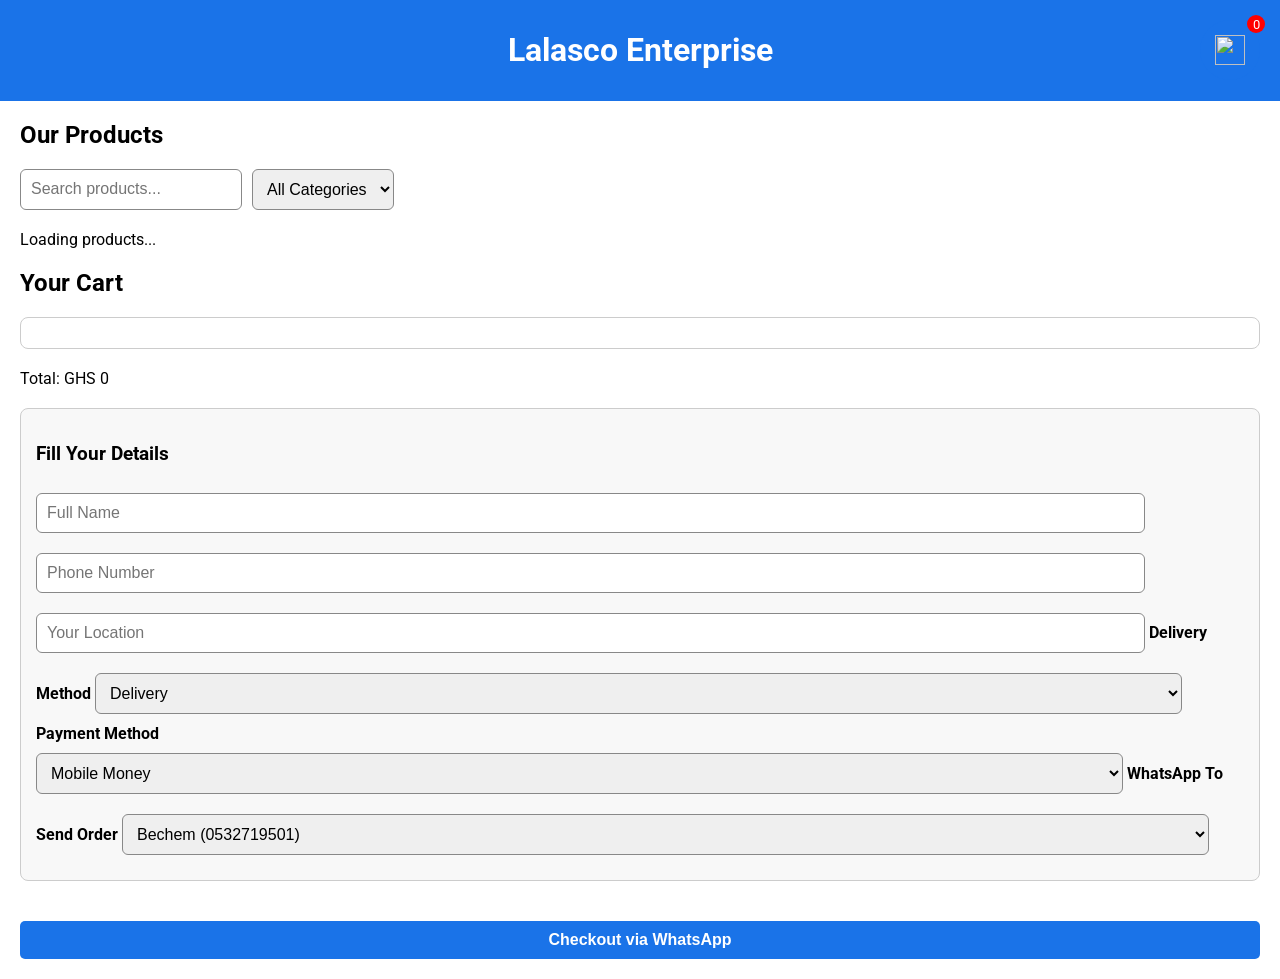
==== commit 507ce742: "Implement product search and filter features Added search and filter functionality for products." ====
--- a/services.html
+++ b/services.html
@@ -7,36 +7,25 @@
 <link href="https://fonts.googleapis.com/css2?family=Roboto:wght@400;700&display=swap" rel="stylesheet">
 <style>
 body { font-family: 'Roboto', sans-serif; margin:0; padding:0; }
-header { padding: 10px; background: #1a73e8; color:white; }
-.nav-bar a { color:white; margin-right:15px; text-decoration:none; }
+header { padding: 10px; background: #1a73e8; color:white; text-align:center; }
 .cart-icon { position: fixed; top:20px; right:20px; width:60px; height:60px; background:#1a73e8; border-radius:50%; display:flex; align-items:center; justify-content:center; cursor:pointer; z-index:999; }
 .cart-icon img { width:30px; height:30px; }
 .cart-badge { position:absolute; top:-5px; right:-5px; background:red; color:white; width:18px; height:18px; border-radius:50%; display:flex; align-items:center; justify-content:center; font-size:0.8rem; }
+.filters { display:flex; gap:10px; margin:20px; flex-wrap:wrap; }
+.filters input, .filters select { padding:10px; border-radius:6px; border:1px solid #888; font-size:16px; }
 .items-grid { display:grid; grid-template-columns:repeat(auto-fit, minmax(200px,1fr)); gap:20px; margin:20px; }
-.item { border:1px solid #ccc; border-radius:8px; padding:10px; text-align:center; }
+.item { border:1px solid #ccc; border-radius:8px; padding:10px; text-align:center; box-shadow: 0 2px 5px rgba(0,0,0,0.1); transition:transform 0.2s; background:#fff; }
+.item:hover { transform:translateY(-3px); }
 .item img { width:100%; height:150px; object-fit:cover; border-radius:5px; }
-.item button { background:#1a73e8; color:white; border:none; padding:6px 10px; border-radius:5px; margin-top:5px; cursor:pointer; font-size:16px; }
+.item button { background:#1a73e8; color:white; border:none; padding:6px 10px; border-radius:5px; margin-top:5px; cursor:pointer; font-size:16px; width:100%; }
 .item button:hover { background:#1558b0; }
 #cart-items { margin:20px; border:1px solid #ccc; border-radius:8px; padding:15px; }
-button#checkout-btn { background:#1a73e8; color:white; padding:10px 20px; border:none; border-radius:5px; cursor:pointer; margin:20px; font-weight:bold; font-size:16px; }
+button#checkout-btn { background:#1a73e8; color:white; padding:10px 20px; border:none; border-radius:5px; cursor:pointer; margin:20px; font-weight:bold; font-size:16px; width:calc(100% - 40px); }
 button#checkout-btn:hover { background:#1558b0; }
-
-.checkout-form {
-  margin: 20px;
-  padding: 15px;
-  border:1px solid #ccc;
-  border-radius:8px;
-  background:#f8f8f8;
-}
-.checkout-form input, 
-.checkout-form select {
-  width:90%;
-  padding:10px;
-  margin:10px 0;
-  border-radius:6px;
-  border:1px solid #888;
-  font-size:16px;
-}
+.checkout-form { margin: 20px; padding: 15px; border:1px solid #ccc; border-radius:8px; background:#f8f8f8; }
+.checkout-form input, .checkout-form select { width:90%; padding:10px; margin:10px 0; border-radius:6px; border:1px solid #888; font-size:16px; }
+@media (min-width: 600px) { .items-grid { grid-template-columns:repeat(2, 1fr); } }
+@media (min-width: 900px) { .items-grid { grid-template-columns:repeat(2, 1fr); } } /* keeps 2 columns for desktop too */
 </style>
 </head>
 <body>
@@ -52,6 +41,18 @@
 
 <section>
   <h2 style="margin-left:20px;">Our Products</h2>
+
+  <!-- Search & Filter -->
+  <div class="filters">
+    <input type="text" id="search-input" placeholder="Search products...">
+    <select id="category-filter">
+      <option value="">All Categories</option>
+      <option value="Skincare">Skincare</option>
+      <option value="Haircare">Haircare</option>
+      <option value="Accessories">Accessories</option>
+    </select>
+  </div>
+
   <div class="items-grid" id="items-grid">Loading products...</div>
 
   <h2 style="margin-left:20px;">Your Cart</h2>
@@ -61,23 +62,19 @@
   <!-- Checkout Form -->
   <div class="checkout-form">
     <h3>Fill Your Details</h3>
-
     <input id="client-name" type="text" placeholder="Full Name">
     <input id="client-phone" type="text" placeholder="Phone Number">
     <input id="client-location" type="text" placeholder="Your Location">
-
     <label><b>Delivery Method</b></label>
     <select id="delivery-method">
       <option value="Delivery">Delivery</option>
       <option value="Pickup">Pickup</option>
     </select>
-
     <label><b>Payment Method</b></label>
     <select id="payment-method">
       <option value="Mobile Money">Mobile Money</option>
       <option value="Cash on Delivery">Cash on Delivery</option>
     </select>
-
     <label><b>WhatsApp To Send Order</b></label>
     <select id="whatsapp-number">
       <option value="233532719501">Bechem (0532719501)</option>
@@ -112,35 +109,47 @@
 const cartTotal = document.getElementById("cart-total");
 const cartCount = document.getElementById("cart-count");
 let cart = [];
+let allProducts = [];
 
 /* Load Products Live */
 const productsCollection = collection(db, "products");
 onSnapshot(productsCollection, snapshot => {
-  const products = [];
-  snapshot.forEach(doc => products.push({ id: doc.id, ...doc.data() }));
-  displayProducts(products);
+  allProducts = [];
+  snapshot.forEach(doc => allProducts.push({ id: doc.id, ...doc.data() }));
+  displayProducts(allProducts);
 });
 
 /* Display Products */
 function displayProducts(products){
   itemsGrid.innerHTML = "";
+  if(products.length === 0) itemsGrid.innerHTML = "<p style='margin-left:20px;'>No products found</p>";
   products.forEach(item => {
     const div = document.createElement("div");
     div.classList.add("item");
-
     div.innerHTML = `
       <img src="${item.image || 'https://via.placeholder.com/150'}">
       <h4>${item.name}</h4>
       <p>${item.stock === 0 ? 'Sold Out' : 'In Stock'}</p>
-      <button ${item.stock === 0 ? "disabled" : ""} 
-      onclick='addToCart(${JSON.stringify(item)})'>
+      <button ${item.stock === 0 ? "disabled" : ""} onclick='addToCart(${JSON.stringify(item)})'>
         ${item.stock === 0 ? "Sold Out" : "Add to Cart"}
       </button>
     `;
-
     itemsGrid.appendChild(div);
   });
 }
+
+/* Search & Filter */
+document.getElementById("search-input").addEventListener("input", () => {
+  const query = document.getElementById("search-input").value.toLowerCase();
+  const category = document.getElementById("category-filter").value;
+  const filtered = allProducts.filter(p => 
+    p.name.toLowerCase().includes(query) && (category === "" || p.category === category)
+  );
+  displayProducts(filtered);
+});
+document.getElementById("category-filter").addEventListener("change", () => {
+  document.getElementById("search-input").dispatchEvent(new Event('input'));
+});
 
 /* Cart Logic */
 window.addToCart = function(item){
@@ -151,14 +160,13 @@
   } else cart.push({ ...item, quantity: 1 });
   updateCartUI();
 }
-
 window.updateCartUI = function(){
   cartItems.innerHTML = "";
   let total = 0;
   cart.forEach((i, idx) => {
     total += i.price * i.quantity;
     cartItems.innerHTML += `
-      <div style="display:flex; justify-content:space-between;">
+      <div style="display:flex; justify-content:space-between; margin-bottom:8px;">
         <span>${i.name} x ${i.quantity} = GHS ${i.price * i.quantity}</span>
         <span>
           <button onclick="decreaseQuantity(${idx})">-</button>
@@ -171,17 +179,14 @@
   cartTotal.textContent = total;
   cartCount.textContent = cart.reduce((s, i) => s + i.quantity, 0);
 }
-
 window.increaseQuantity = idx => { cart[idx].quantity++; updateCartUI(); }
-window.decreaseQuantity = idx => { if(cart[idx].quantity > 1) cart[idx].quantity--; else cart.splice(idx,1); updateCartUI(); }
+window.decreaseQuantity = idx => { if(cart[idx].quantity>1) cart[idx].quantity--; else cart.splice(idx,1); updateCartUI(); }
 window.removeItem = idx => { cart.splice(idx,1); updateCartUI(); }
 window.scrollToCart = () => cartItems.scrollIntoView({ behavior:"smooth" });
 
 /* Checkout */
 document.getElementById("checkout-btn").addEventListener("click", async () => {
-
   if(cart.length === 0) return alert("Your cart is empty!");
-
   const name = document.getElementById("client-name").value;
   const phone = document.getElementById("client-phone").value;
   const location = document.getElementById("client-location").value;
@@ -190,12 +195,10 @@
   const whatsappNumber = document.getElementById("whatsapp-number").value;
 
   if(!name || !phone || !location){
-    alert("Please fill all fields");
-    return;
+    alert("Please fill all fields"); return;
   }
 
-  try {
-    // final stock check + reduce
+  try{
     for(const item of cart){
       const docRef = doc(db, "products", item.id);
       const snap = await getDoc(docRef);
@@ -204,30 +207,20 @@
         return;
       }
     }
-
     for(const item of cart){
       const docRef = doc(db, "products", item.id);
       await updateDoc(docRef, { stock: increment(-item.quantity) });
     }
 
-    const cartList = cart.map(i => `${i.name} x ${i.quantity}`).join(", ");
-
-    // single-line message for mobile compatibility
-    const msg = `New Order From Lalasco Website | Name: ${name} | Phone: ${phone} | Location: ${location} | Delivery: ${delivery} | Payment: ${payment} | Items: ${cartList} | Total: GHS ${cartTotal.textContent}`;
-
-    // universal WhatsApp link for Messenger or Business
+    const cartList = cart.map(i=>`${i.name} x ${i.quantity}`).join(", ");
+    const msg = `New Order | Name: ${name} | Phone: ${phone} | Location: ${location} | Delivery: ${delivery} | Payment: ${payment} | Items: ${cartList} | Total: GHS ${cartTotal.textContent}`;
     const url = `https://api.whatsapp.com/send?phone=${whatsappNumber}&text=${encodeURIComponent(msg)}`;
-
-    // open WhatsApp reliably on mobile
     window.location.href = url;
 
     cart = [];
     updateCartUI();
-
-    // confirmation popup
-    alert("✅ Order placed successfully! You will be redirected to WhatsApp to complete your order.");
-
-  } catch (err){
+    alert("✅ Order placed successfully! Redirecting to WhatsApp...");
+  }catch(err){
     console.log(err);
     alert("Error placing order");
   }
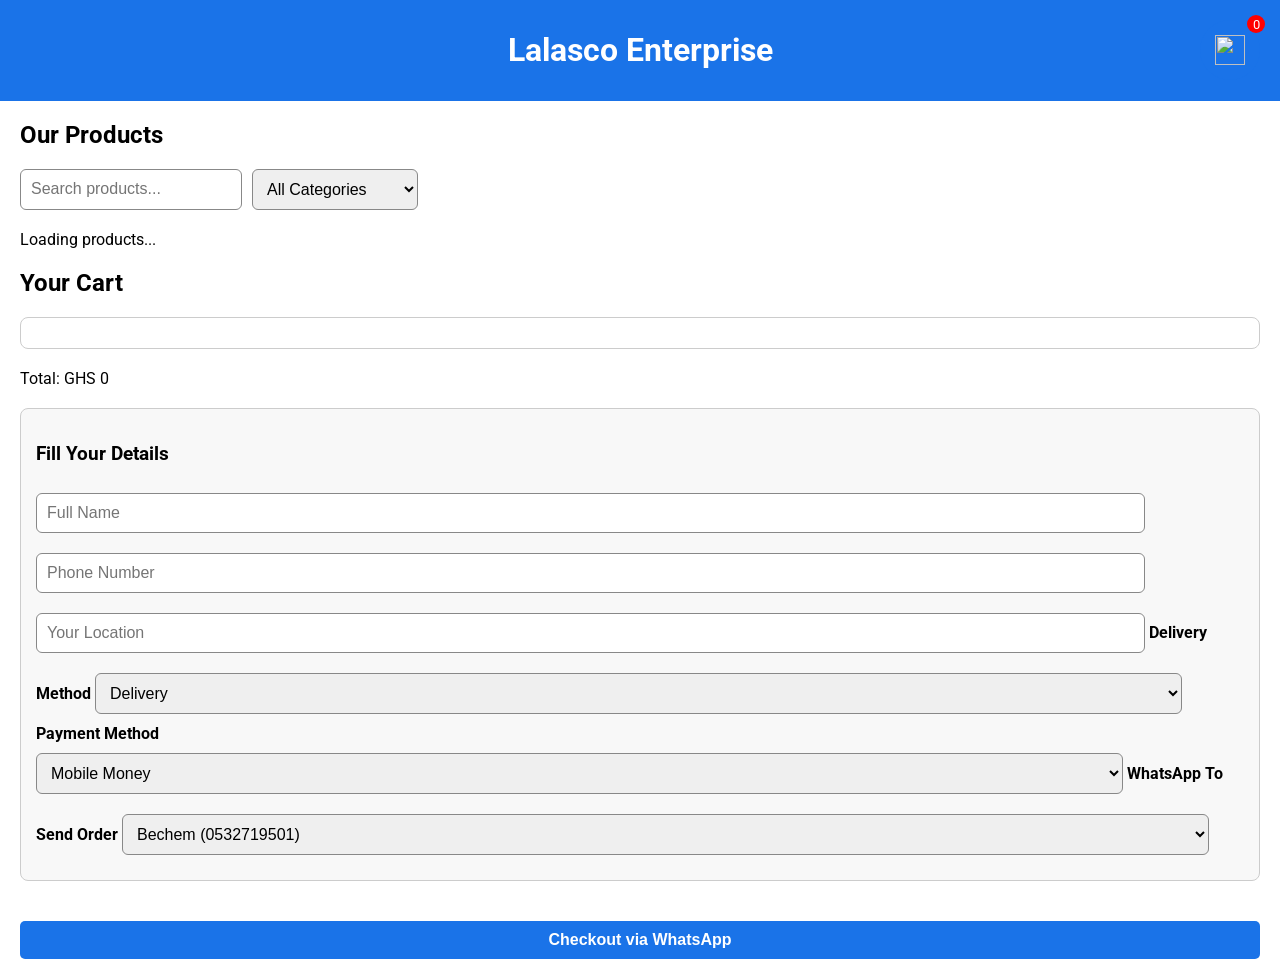
==== commit 3a5099cc: "Fix HTML encoding issues in services.html" ====
--- a/services.html
+++ b/services.html
@@ -47,8 +47,8 @@
     <input type="text" id="search-input" placeholder="Search products...">
     <select id="category-filter">
       <option value="">All Categories</option>
-      <option value="Skincare">Skincare</option>
-      <option value="Haircare">Haircare</option>
+      <option value="Skincare">Oil and lubricants</option>
+      <option value="Haircare">Electricals</option>
       <option value="Accessories">Accessories</option>
     </select>
   </div>
@@ -229,3 +229,4 @@
 
 </body>
 </html>
+
